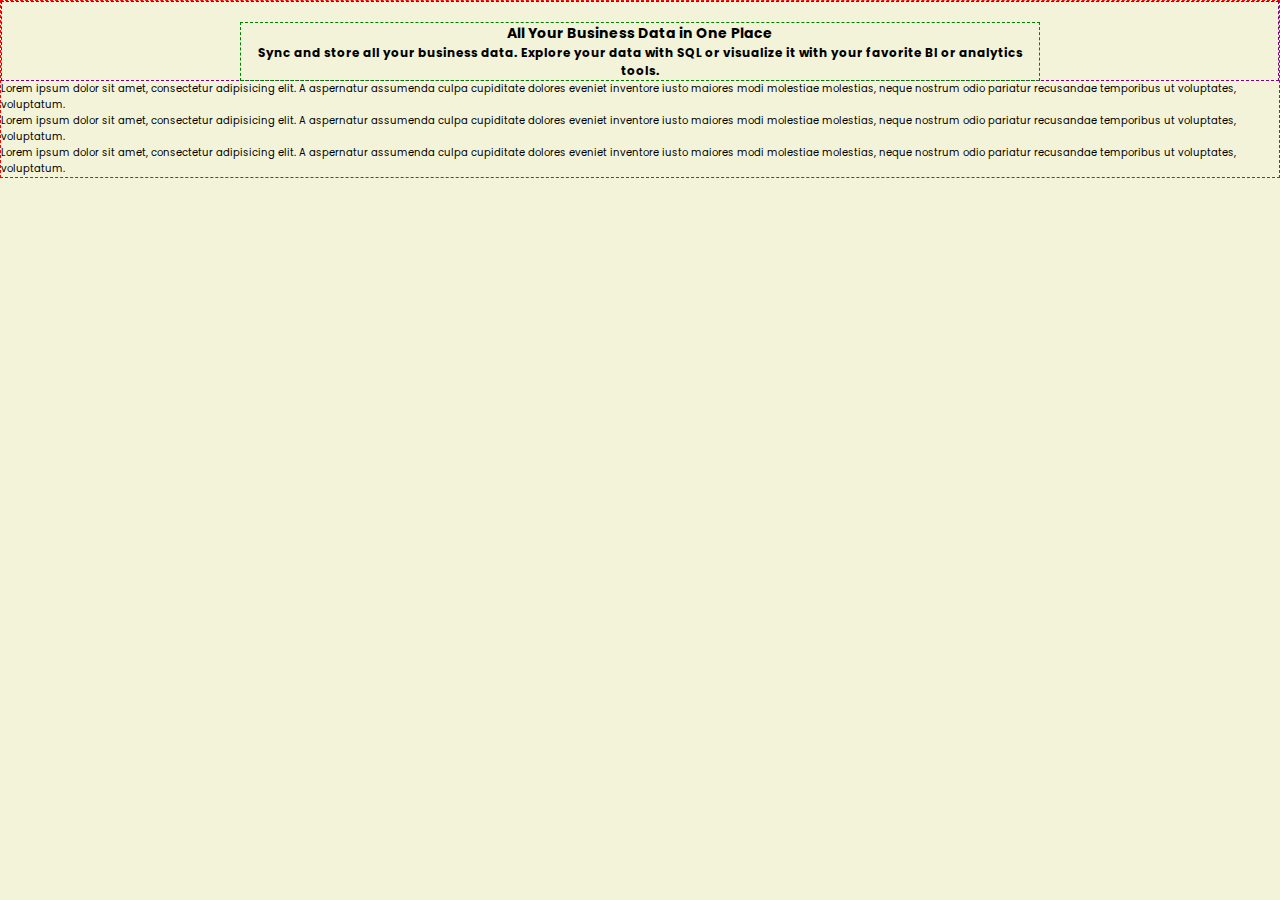
==== deel-3-webpagina/index.html @ 1801e80b "update 03-12 deel-3 webpagina" ====
<!DOCTYPE html>
<html lang="en">
<head>
    <meta charset="UTF-8">
    <meta name="viewport" content="width=device-width, initial-scale=1, minimum-scale=1"/>
    <link rel="stylesheet" href="styles/styles.css">
    <title>Flexbox opdracht 3</title>
</head>
<body>
<header class="header-section" >
    <div class="header-container">
        <h1 class="header-title">All Your Business Data in One Place</h1>
        <h3 class="header-subtitle">Sync and store all your business data. Explore your data with SQL or visualize it with your favorite BI or
            analytics tools.</h3>
    </div>
</header>
<main class="main-section">
    <div class="main-container">
        <article class="item">
            <p>Lorem ipsum dolor sit amet, consectetur adipisicing elit. A aspernatur assumenda culpa cupiditate dolores
                eveniet inventore iusto maiores modi molestiae molestias, neque nostrum odio pariatur recusandae
                temporibus ut voluptates, voluptatum.</p>
        </article>
        <article class="item"> <p>Lorem ipsum dolor sit amet, consectetur adipisicing elit. A aspernatur assumenda culpa cupiditate dolores
            eveniet inventore iusto maiores modi molestiae molestias, neque nostrum odio pariatur recusandae
            temporibus ut voluptates, voluptatum.</p></article>
        <article class="item"> <p>Lorem ipsum dolor sit amet, consectetur adipisicing elit. A aspernatur assumenda culpa cupiditate dolores
            eveniet inventore iusto maiores modi molestiae molestias, neque nostrum odio pariatur recusandae
            temporibus ut voluptates, voluptatum.</p></article>
    </div>
</main>
</body>
</html>
---- deel-3-webpagina/styles/styles.css ----
@import url('https://fonts.googleapis.com/css2?family=Poppins:wght@300;500;700&display=swap');

/*////////////////////////////////////////////////////////////////////////
Table of Contents:
    1. Global Styles
    2. Typografie
    3. Areas
        3.1 Header
        3.2 Testimonial
        3.3 Support
        3.4 Faq
        3.5 Footer
    4. Media
 /////////////////////////////////////////////////////////////////////////*/

/*////////////////////////
    1. Global Styles
////////////////////////*/
* {
    box-sizing: border-box;
    margin: 0;
    padding: 0;
}
:root {
    --color-space-cadet: #151E3F;
    --color-oxford-blue: #030027;
    --color-beige: #F2F3D9;
    --color-buff: #DC9E82;
    --color-old-rose: #C16E70;
}
body {
    /*display: flex;
    flex-direction: column;
    min-height: 100vH;*/
    background-color: var(--color-beige);
    border: 1px dashed red;
}
/*////////////////////////
    2. Typography
////////////////////////*/
body {
    font-family: "Poppins", sans-serif;
}
h1 {
    font-size: 14px;
}
h3 {
    font-size: 12px;
}
p {
    font-size: 10px;
}

/*////////////////////////
   3. Areas
////////////////////////*/
        /*///////////////
        3.1 Header
        ///////////////*/
.header-section {
    display: flex;
    flex-direction: column;
    /*flex-wrap: nowrap;*/
    /*justify-content: center;*/
    /*align-content: space-evenly;*/
    height: 80px;
    /*margin: 0 auto;*/
    border: 1px dashed purple;
}
.header-container {
    border: 1px dashed green;
    max-width: 800px;
    align-self: center;
    margin: 20px 0;
}
.header-title, .header-subtitle {
    text-align: center;
}

        /*///////////////
        3.2 Main
        ///////////////*/
/*.main-section {
    border: 1px dashed deeppink;
    display: flex;
    flex-direction: column;
    align-items: center;
    flex-grow: 1;
    flex-shrink: 1;
}

.main-container {
    border: 1px dashed blue;
    display: flex;
    flex-direction: row;
    max-width: 800px;
}
.main-section .item {
    flex-basis: 280px;
    flex-grow: 1;
    flex-shrink: 1;
}*/
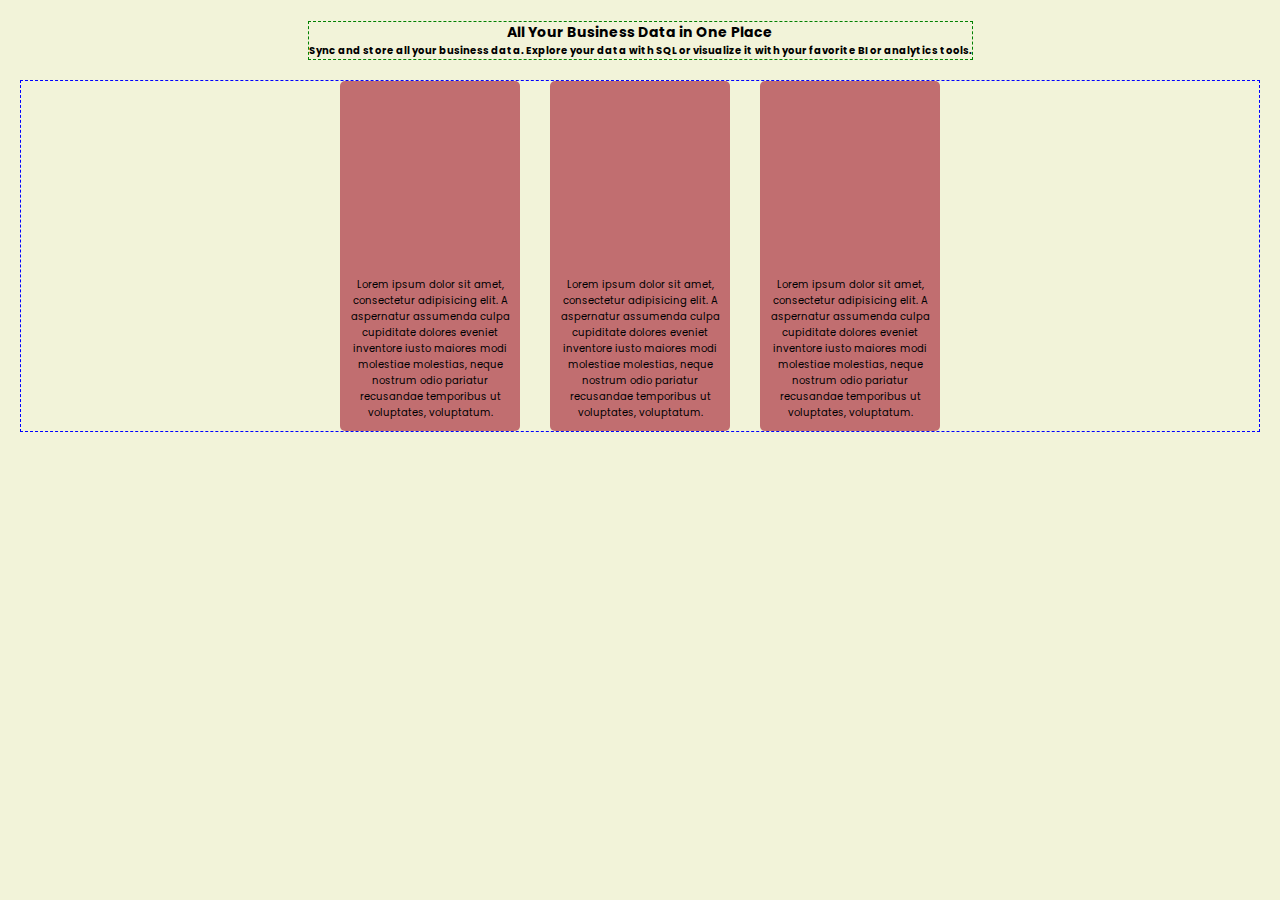
==== commit 2350336a: "update 03-12 deel-3 webpagina deel1" ====
--- a/deel-3-webpagina/index.html
+++ b/deel-3-webpagina/index.html
@@ -7,10 +7,11 @@
     <title>Flexbox opdracht 3</title>
 </head>
 <body>
-<header class="header-section" >
+<header class="header-section">
     <div class="header-container">
         <h1 class="header-title">All Your Business Data in One Place</h1>
-        <h3 class="header-subtitle">Sync and store all your business data. Explore your data with SQL or visualize it with your favorite BI or
+        <h3 class="header-subtitle">Sync and store all your business data. Explore your data with SQL or visualize it
+            with your favorite BI or
             analytics tools.</h3>
     </div>
 </header>
@@ -21,12 +22,16 @@
                 eveniet inventore iusto maiores modi molestiae molestias, neque nostrum odio pariatur recusandae
                 temporibus ut voluptates, voluptatum.</p>
         </article>
-        <article class="item"> <p>Lorem ipsum dolor sit amet, consectetur adipisicing elit. A aspernatur assumenda culpa cupiditate dolores
-            eveniet inventore iusto maiores modi molestiae molestias, neque nostrum odio pariatur recusandae
-            temporibus ut voluptates, voluptatum.</p></article>
-        <article class="item"> <p>Lorem ipsum dolor sit amet, consectetur adipisicing elit. A aspernatur assumenda culpa cupiditate dolores
-            eveniet inventore iusto maiores modi molestiae molestias, neque nostrum odio pariatur recusandae
-            temporibus ut voluptates, voluptatum.</p></article>
+        <article class="item">
+            <p>Lorem ipsum dolor sit amet, consectetur adipisicing elit. A aspernatur assumenda culpa cupiditate dolores
+                eveniet inventore iusto maiores modi molestiae molestias, neque nostrum odio pariatur recusandae
+                temporibus ut voluptates, voluptatum.</p>
+        </article>
+        <article class="item">
+            <p>Lorem ipsum dolor sit amet, consectetur adipisicing elit. A aspernatur assumenda culpa cupiditate dolores
+                eveniet inventore iusto maiores modi molestiae molestias, neque nostrum odio pariatur recusandae
+                temporibus ut voluptates, voluptatum.</p>
+        </article>
     </div>
 </main>
 </body>
--- a/deel-3-webpagina/styles/styles.css
+++ b/deel-3-webpagina/styles/styles.css
@@ -6,12 +6,8 @@
     2. Typografie
     3. Areas
         3.1 Header
-        3.2 Testimonial
-        3.3 Support
-        3.4 Faq
-        3.5 Footer
-    4. Media
- /////////////////////////////////////////////////////////////////////////*/
+        3.2 Main
+//////////////////////////////////////////////////////////////////////////*/
 
 /*////////////////////////
     1. Global Styles
@@ -29,11 +25,8 @@
     --color-old-rose: #C16E70;
 }
 body {
-    /*display: flex;
-    flex-direction: column;
-    min-height: 100vH;*/
+    min-height: 100vH;
     background-color: var(--color-beige);
-    border: 1px dashed red;
 }
 /*////////////////////////
     2. Typography
@@ -45,7 +38,7 @@
     font-size: 14px;
 }
 h3 {
-    font-size: 12px;
+    font-size: 10px;
 }
 p {
     font-size: 10px;
@@ -60,18 +53,13 @@
 .header-section {
     display: flex;
     flex-direction: column;
-    /*flex-wrap: nowrap;*/
-    /*justify-content: center;*/
-    /*align-content: space-evenly;*/
+    justify-content: center;
     height: 80px;
-    /*margin: 0 auto;*/
-    border: 1px dashed purple;
 }
 .header-container {
     border: 1px dashed green;
-    max-width: 800px;
     align-self: center;
-    margin: 20px 0;
+    margin: 20px 20px;
 }
 .header-title, .header-subtitle {
     text-align: center;
@@ -80,23 +68,25 @@
         /*///////////////
         3.2 Main
         ///////////////*/
-/*.main-section {
-    border: 1px dashed deeppink;
-    display: flex;
-    flex-direction: column;
-    align-items: center;
-    flex-grow: 1;
-    flex-shrink: 1;
-}
-
 .main-container {
     border: 1px dashed blue;
     display: flex;
     flex-direction: row;
-    max-width: 800px;
+    column-gap: 30px;
+    justify-content: center;
+    margin: 0 20px 50px 20px;
 }
 .main-section .item {
-    flex-basis: 280px;
+    display: flex;
+    max-width: 180px;
+    height: 350px;
+    padding: 10px;
+    border-radius: 5px;
+    background-color: var(--color-old-rose);
     flex-grow: 1;
     flex-shrink: 1;
-}*/+}
+.main-section .item p {
+    text-align: center;
+    align-self: flex-end;
+}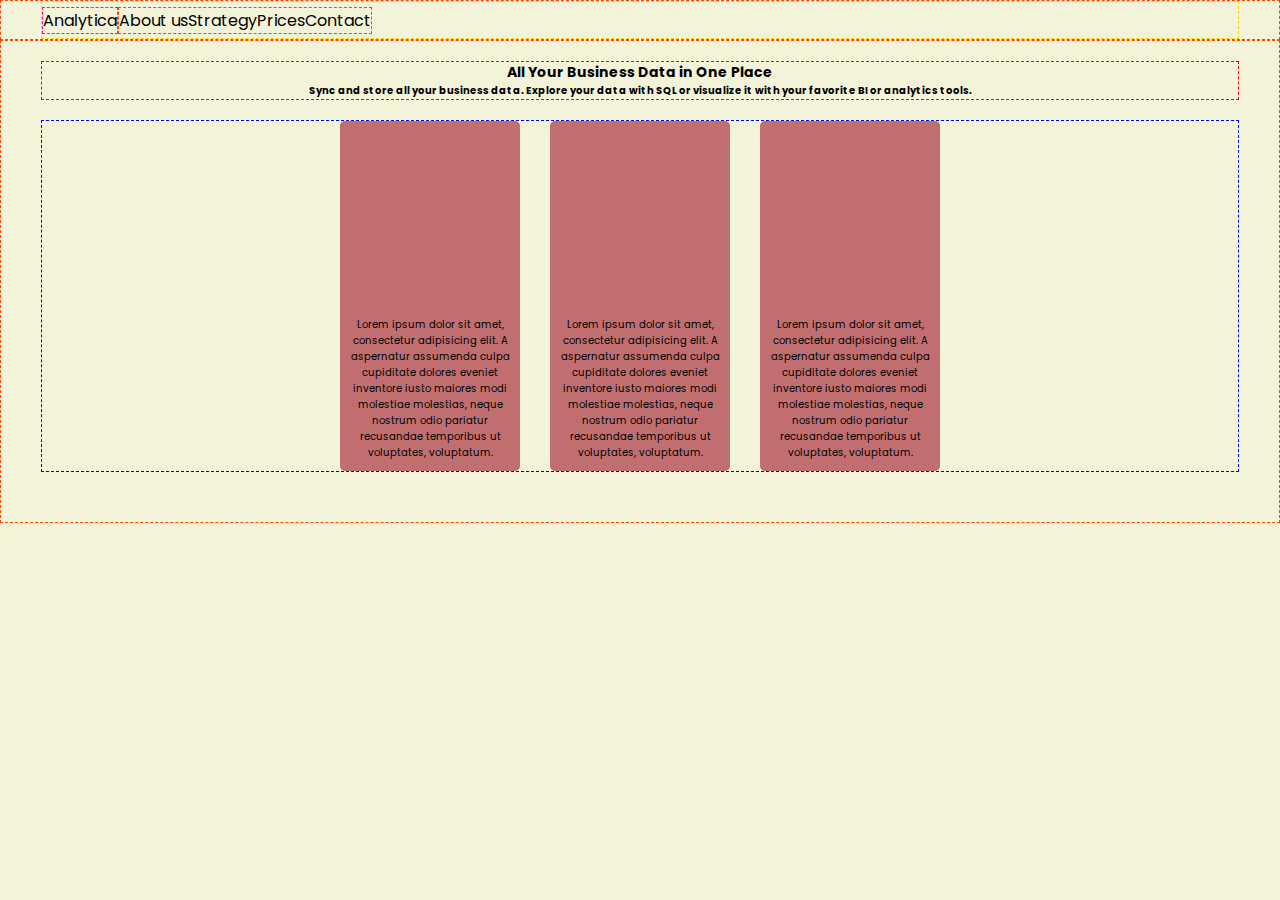
==== commit 20ecaaf6: "update 03-12 deel-3 webpagina deel2" ====
--- a/deel-3-webpagina/index.html
+++ b/deel-3-webpagina/index.html
@@ -9,14 +9,25 @@
 <body>
 <header class="header-section">
     <div class="header-container">
-        <h1 class="header-title">All Your Business Data in One Place</h1>
-        <h3 class="header-subtitle">Sync and store all your business data. Explore your data with SQL or visualize it
+        <span class="header-title">Analytica</span>
+        <nav class="header-nav">
+            <ul>
+                <li class="nav-item">About us</li>
+                <li class="nav-item">Strategy</li>
+                <li class="nav-item">Prices</li>
+                <li class="nav-item">Contact</li>
+            </ul>
+        </nav>
+    </div>
+</header>
+<main class="main-section">
+    <div class="main-container-top">
+        <h1 class="main-title">All Your Business Data in One Place</h1>
+        <h3 class="main-subtitle">Sync and store all your business data. Explore your data with SQL or visualize it
             with your favorite BI or
             analytics tools.</h3>
     </div>
-</header>
-<main class="main-section">
-    <div class="main-container">
+    <div class="main-container-bottom">
         <article class="item">
             <p>Lorem ipsum dolor sit amet, consectetur adipisicing elit. A aspernatur assumenda culpa cupiditate dolores
                 eveniet inventore iusto maiores modi molestiae molestias, neque nostrum odio pariatur recusandae
--- a/deel-3-webpagina/styles/styles.css
+++ b/deel-3-webpagina/styles/styles.css
@@ -52,34 +52,64 @@
         ///////////////*/
 .header-section {
     display: flex;
-    flex-direction: column;
-    justify-content: center;
-    height: 80px;
+    flex-direction: row;
+    height: 40px;
+    padding: 0 40px;
+    border: 1px dashed orangered;
 }
 .header-container {
-    border: 1px dashed green;
-    align-self: center;
-    margin: 20px 20px;
+    display: flex;
+    flex-direction: row;
+    align-items: center;
+    /*align-self: center;*/
+
+    width: 100%;
+    border: 1px dashed gold;
+
 }
-.header-title, .header-subtitle {
-    text-align: center;
+.header-title {
+    /*align-self: flex-start;*/
+    border: 1px dashed deeppink;
+}
+.header-nav {
+    /*align-self: flex-end;*/
+    border: 1px dashed orangered;
+}
+.header-nav ul {
+    display: flex;
+    flex-direction: row;
+    list-style-type: none;
+
 }
 
         /*///////////////
         3.2 Main
         ///////////////*/
-.main-container {
+.main-section{
+    display: flex;
+    flex-direction: column;
+    min-height: 80px;
+    border: 1px dashed orangered;
+}
+.main-container-top {
+    border: 1px dashed red;
+    margin: 20px 40px;
+}
+.main-title, .main-subtitle {
+    text-align: center;
+}
+.main-container-bottom {
     border: 1px dashed blue;
     display: flex;
     flex-direction: row;
     column-gap: 30px;
     justify-content: center;
-    margin: 0 20px 50px 20px;
+    margin: 0 40px 50px 40px;
 }
 .main-section .item {
     display: flex;
     max-width: 180px;
-    height: 350px;
+    min-height: 350px;
     padding: 10px;
     border-radius: 5px;
     background-color: var(--color-old-rose);
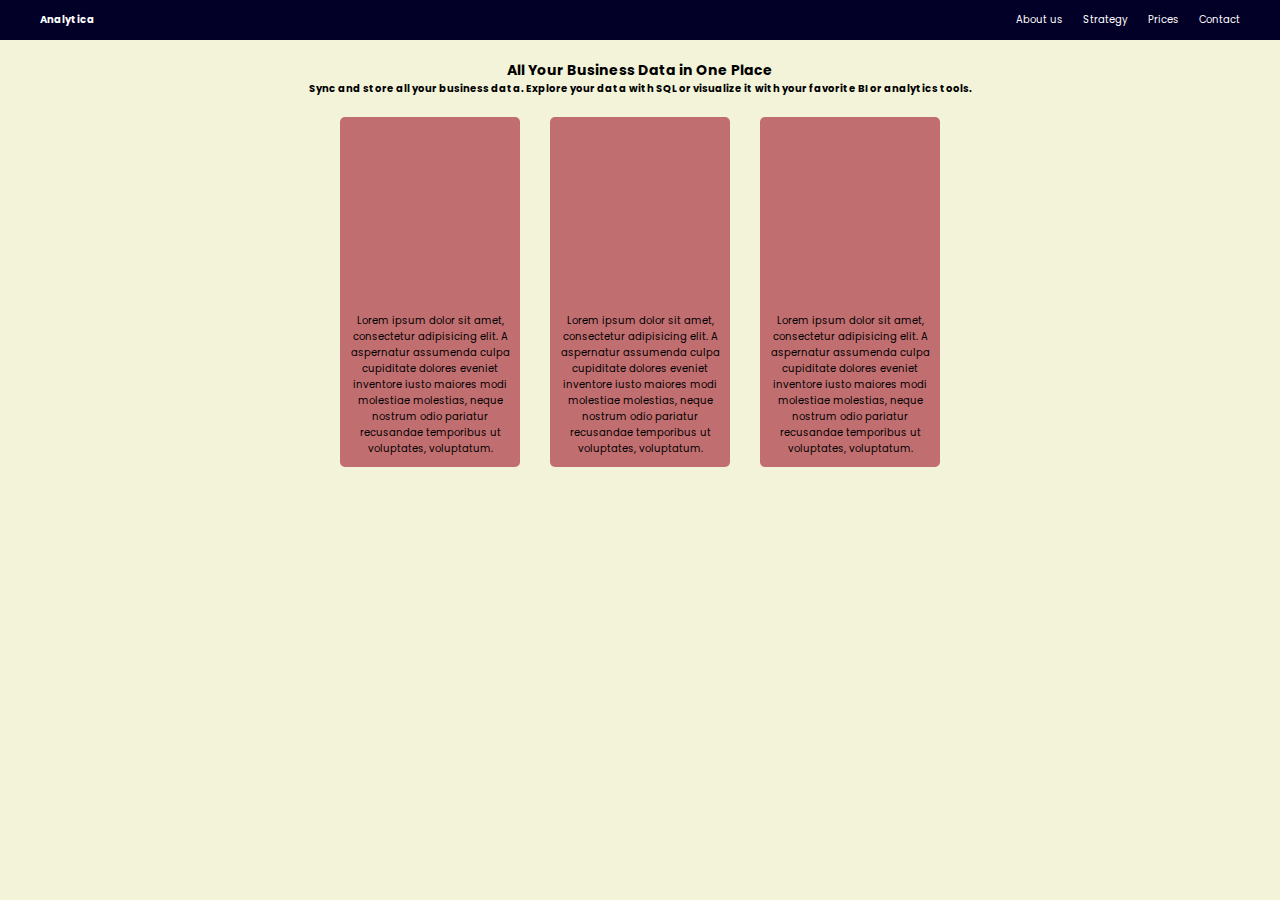
==== commit cded624a: "update 04-12 deel-3 webpagina deel2" ====
--- a/deel-3-webpagina/index.html
+++ b/deel-3-webpagina/index.html
@@ -12,10 +12,10 @@
         <span class="header-title">Analytica</span>
         <nav class="header-nav">
             <ul>
-                <li class="nav-item">About us</li>
-                <li class="nav-item">Strategy</li>
-                <li class="nav-item">Prices</li>
-                <li class="nav-item">Contact</li>
+                <li class="nav-item"><a href="#">About us</a></li>
+                <li class="nav-item"><a href="#">Strategy</a></li>
+                <li class="nav-item"><a href="#">Prices</a></li>
+                <li class="nav-item"><a href="#">Contact</a></li>
             </ul>
         </nav>
     </div>
--- a/deel-3-webpagina/styles/styles.css
+++ b/deel-3-webpagina/styles/styles.css
@@ -23,6 +23,7 @@
     --color-beige: #F2F3D9;
     --color-buff: #DC9E82;
     --color-old-rose: #C16E70;
+    --color-white: #FFF;
 }
 body {
     min-height: 100vH;
@@ -40,7 +41,7 @@
 h3 {
     font-size: 10px;
 }
-p {
+p, span, li  {
     font-size: 10px;
 }
 
@@ -55,31 +56,40 @@
     flex-direction: row;
     height: 40px;
     padding: 0 40px;
-    border: 1px dashed orangered;
+    background-color: var(--color-oxford-blue);
+    /*border: 1px dashed orangered;*/
 }
 .header-container {
     display: flex;
     flex-direction: row;
     align-items: center;
-    /*align-self: center;*/
-
+    justify-content: space-between;
     width: 100%;
-    border: 1px dashed gold;
-
+    /*border: 1px dashed gold;*/
 }
 .header-title {
-    /*align-self: flex-start;*/
-    border: 1px dashed deeppink;
+    font-weight: 700;
+    color: var(--color-white);
+    /*border: 1px dashed deeppink;*/
 }
 .header-nav {
-    /*align-self: flex-end;*/
-    border: 1px dashed orangered;
+    color: var(--color-white);
+    /*border: 1px dashed orangered;*/
 }
 .header-nav ul {
     display: flex;
     flex-direction: row;
     list-style-type: none;
-
+}
+.nav-item {
+    margin-left: 20px;
+}
+.nav-item a {
+    text-decoration: none;
+    color: var(--color-white);
+}
+.nav-item a:hover {
+    cursor: pointer;
 }
 
         /*///////////////
@@ -89,22 +99,22 @@
     display: flex;
     flex-direction: column;
     min-height: 80px;
-    border: 1px dashed orangered;
+    /*border: 1px dashed orangered;*/
 }
 .main-container-top {
-    border: 1px dashed red;
     margin: 20px 40px;
+    /*border: 1px dashed red;*/
 }
 .main-title, .main-subtitle {
     text-align: center;
 }
 .main-container-bottom {
-    border: 1px dashed blue;
     display: flex;
     flex-direction: row;
     column-gap: 30px;
     justify-content: center;
     margin: 0 40px 50px 40px;
+    /*border: 1px dashed blue;*/
 }
 .main-section .item {
     display: flex;
